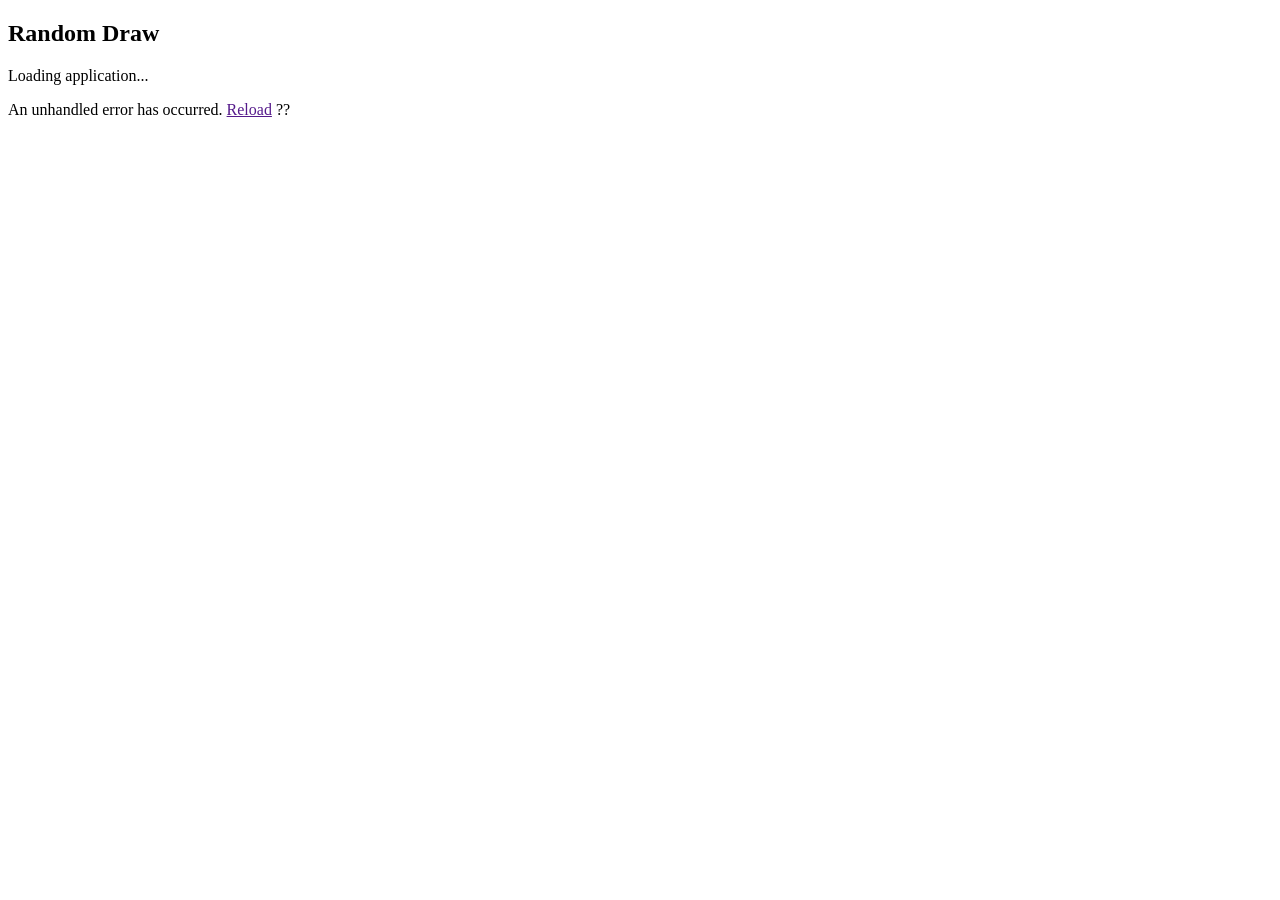
==== RandomDraw/wwwroot/index.html @ dfcc98e1 "save wip" ====
<!DOCTYPE html>
<html lang="en">

<head>
    <meta charset="utf-8" />
    <meta name="viewport" content="width=device-width, initial-scale=1.0" />
    <title>Random Draw</title>
    <base href="/" />
    <link href="css/app.css" rel="stylesheet" />
</head>

<body>
    <div id="app">
        <div class="loading-screen">
            <h2>Random Draw</h2>
            <p>Loading application...</p>
        </div>
    </div>

    <div id="blazor-error-ui">
        An unhandled error has occurred.
        <a href="" class="reload">Reload</a>
        <a class="dismiss">??</a>
    </div>
    <script src="_framework/blazor.webassembly.js"></script>
    <script src="js/interop.js"></script>
</body>

</html>
---- RandomDraw/wwwroot/css/app.css ----
html, body {
    margin: 0;
    padding: 0;
    font-family: 'Segoe UI', Tahoma, Geneva, Verdana, sans-serif;
    background-color: #f0f2f5;
    color: #333;
    height: 100%;
}

.loading-screen {
    display: flex;
    flex-direction: column;
    align-items: center;
    justify-content: center;
    height: 100vh;
    color: #555;
}

#blazor-error-ui {
    background: lightyellow;
    bottom: 0;
    box-shadow: 0 -1px 2px rgba(0, 0, 0, 0.2);
    display: none;
    left: 0;
    padding: 0.6rem 1.25rem 0.7rem 1.25rem;
    position: fixed;
    width: 100%;
    z-index: 1000;
}

#blazor-error-ui .dismiss {
    cursor: pointer;
    position: absolute;
    right: 0.75rem;
    top: 0.5rem;
}

/* ===== App Layout ===== */
.app-container {
    display: flex;
    flex-direction: column;
    height: 100vh;
    padding: 16px;
    box-sizing: border-box;
    gap: 12px;
}

.app-header {
    display: flex;
    align-items: center;
    justify-content: space-between;
    flex-shrink: 0;
}

.app-header h1 {
    margin: 0;
    font-size: 1.4rem;
    color: #1a1a2e;
}

.upload-area {
    display: flex;
    align-items: center;
    gap: 12px;
}

.upload-area label {
    display: inline-flex;
    align-items: center;
    gap: 6px;
    padding: 8px 16px;
    background: #4361ee;
    color: white;
    border-radius: 6px;
    cursor: pointer;
    font-weight: 600;
    font-size: 0.85rem;
    transition: background 0.2s;
}

.upload-area label:hover {
    background: #3a56d4;
}

.upload-area .file-name {
    font-size: 0.85rem;
    color: #555;
}

/* ===== Grid Sections ===== */
.grid-section {
    flex: 1;
    min-height: 0;
    display: flex;
    flex-direction: column;
}

.grid-section h3 {
    margin: 0 0 6px 0;
    font-size: 0.95rem;
    color: #1a1a2e;
    text-transform: uppercase;
    letter-spacing: 0.5px;
}

.grid-wrapper {
    flex: 1;
    overflow: auto;
    border: 1px solid #ddd;
    border-radius: 6px;
    background: white;
}

.data-grid {
    width: 100%;
    border-collapse: collapse;
    font-size: 0.82rem;
}

.data-grid thead {
    position: sticky;
    top: 0;
    z-index: 1;
}

.data-grid th {
    background: #1a1a2e;
    color: white;
    padding: 8px 12px;
    text-align: left;
    font-weight: 600;
    white-space: nowrap;
}

.data-grid td {
    padding: 6px 12px;
    border-bottom: 1px solid #eee;
    white-space: nowrap;
}

.data-grid tbody tr:hover {
    background-color: #f8f9ff;
}

.data-grid tbody tr:nth-child(even) {
    background-color: #fafafa;
}

.data-grid tbody tr:nth-child(even):hover {
    background-color: #f0f1ff;
}

.empty-message {
    padding: 24px;
    text-align: center;
    color: #999;
    font-style: italic;
}

/* ===== Bottom Controls ===== */
.controls-bar {
    display: flex;
    align-items: center;
    gap: 12px;
    flex-wrap: wrap;
    flex-shrink: 0;
    padding: 10px 0 4px 0;
}

.region-selector {
    display: flex;
    align-items: center;
    gap: 6px;
}

.region-selector label {
    font-weight: 600;
    font-size: 0.85rem;
    color: #555;
}

.region-selector select {
    padding: 6px 10px;
    border: 1px solid #ccc;
    border-radius: 6px;
    font-size: 0.85rem;
    min-width: 140px;
}

/* Buttons */
.btn {
    padding: 8px 18px;
    border: none;
    border-radius: 6px;
    font-weight: 700;
    font-size: 0.82rem;
    cursor: pointer;
    transition: opacity 0.2s, transform 0.1s;
    text-transform: uppercase;
    letter-spacing: 0.3px;
}

.btn:hover:not(:disabled) {
    opacity: 0.85;
    transform: translateY(-1px);
}

.btn:active:not(:disabled) {
    transform: translateY(0);
}

.btn:disabled {
    opacity: 0.5;
    cursor: not-allowed;
}

.btn-clear {
    background: #2ecc71;
    color: white;
}

.btn-assign {
    background: #27ae60;
    color: white;
}

.btn-start {
    background: #3498db;
    color: white;
}

.btn-pick {
    background: #f1c40f;
    color: #333;
}

.btn-print {
    background: #e67e22;
    color: white;
}

/* ===== Reel Display ===== */
.reel-area {
    display: flex;
    align-items: center;
    gap: 16px;
    flex-shrink: 0;
    padding: 8px 0;
}

.reels {
    display: flex;
    gap: 6px;
}

.reel-digit {
    width: 48px;
    height: 62px;
    display: flex;
    align-items: center;
    justify-content: center;
    font-size: 2rem;
    font-weight: 800;
    font-family: 'Consolas', 'Courier New', monospace;
    background: white;
    border: 2px solid #1a1a2e;
    border-radius: 8px;
    box-shadow: inset 0 2px 6px rgba(0,0,0,0.1);
    transition: color 0.1s;
}

.reel-digit.spinning {
    animation: reelPulse 0.15s infinite alternate;
}

@keyframes reelPulse {
    from { border-color: #f1c40f; box-shadow: inset 0 2px 6px rgba(241,196,15,0.3); }
    to   { border-color: #e67e22; box-shadow: inset 0 2px 6px rgba(230,126,34,0.3); }
}

/* ===== Progress ===== */
.progress-area {
    display: flex;
    align-items: center;
    gap: 10px;
}

.progress-bar-container {
    width: 140px;
    height: 10px;
    background: #e0e0e0;
    border-radius: 5px;
    overflow: hidden;
}

.progress-bar-fill {
    height: 100%;
    background: linear-gradient(90deg, #2ecc71, #27ae60);
    border-radius: 5px;
    transition: width 0.15s;
}

.progress-text {
    font-size: 0.8rem;
    color: #777;
    min-width: 120px;
}

/* ===== Loading Overlay ===== */
.loading-overlay {
    position: fixed;
    top: 0; left: 0; right: 0; bottom: 0;
    background: rgba(0,0,0,0.5);
    display: flex;
    align-items: center;
    justify-content: center;
    z-index: 1001;
    animation: fadeIn 0.2s;
}

.loading-card {
    background: white;
    border-radius: 12px;
    padding: 36px 48px;
    text-align: center;
    box-shadow: 0 8px 30px rgba(0,0,0,0.25);
    animation: scaleIn 0.3s ease-out;
}

.loading-card h3 {
    margin: 16px 0 8px 0;
    font-size: 1.1rem;
    color: #1a1a2e;
}

.loading-card p {
    margin: 0;
    font-size: 0.85rem;
    color: #777;
}

.spinner {
    width: 40px;
    height: 40px;
    margin: 0 auto;
    border: 4px solid #e0e0e0;
    border-top-color: #4361ee;
    border-radius: 50%;
    animation: spin 0.8s linear infinite;
}

@keyframes spin {
    to { transform: rotate(360deg); }
}

/* ===== Alert / Message ===== */
.alert-overlay {
    position: fixed;
    top: 0; left: 0; right: 0; bottom: 0;
    background: rgba(0,0,0,0.4);
    display: flex;
    align-items: center;
    justify-content: center;
    z-index: 1000;
}

.alert-box {
    background: white;
    border-radius: 10px;
    padding: 28px 32px;
    max-width: 420px;
    width: 90%;
    box-shadow: 0 8px 30px rgba(0,0,0,0.2);
    text-align: center;
}

.alert-box h3 {
    margin: 0 0 10px 0;
    font-size: 1.1rem;
}

.alert-box p {
    margin: 0 0 20px 0;
    color: #555;
    font-size: 0.9rem;
}

.alert-box .btn {
    min-width: 100px;
}

/* ===== Winner Highlight ===== */
.winner-highlight {
    position: fixed;
    top: 0; left: 0; right: 0; bottom: 0;
    background: rgba(0,0,0,0.6);
    display: flex;
    align-items: center;
    justify-content: center;
    z-index: 1000;
    animation: fadeIn 0.3s;
}

@keyframes fadeIn {
    from { opacity: 0; }
    to   { opacity: 1; }
}

.winner-card {
    background: linear-gradient(135deg, #667eea 0%, #764ba2 100%);
    color: white;
    border-radius: 16px;
    padding: 36px 48px;
    text-align: center;
    box-shadow: 0 12px 40px rgba(0,0,0,0.3);
    animation: scaleIn 0.4s ease-out;
}

@keyframes scaleIn {
    from { transform: scale(0.8); opacity: 0; }
    to   { transform: scale(1); opacity: 1; }
}

.winner-card h2 {
    margin: 0 0 8px 0;
    font-size: 1.8rem;
}

.winner-card .winner-name {
    font-size: 1.4rem;
    font-weight: 700;
    margin: 12px 0;
}

.winner-card .winner-details {
    font-size: 0.95rem;
    opacity: 0.9;
    margin: 6px 0;
}

.winner-card .btn {
    margin-top: 20px;
    background: white;
    color: #764ba2;
}
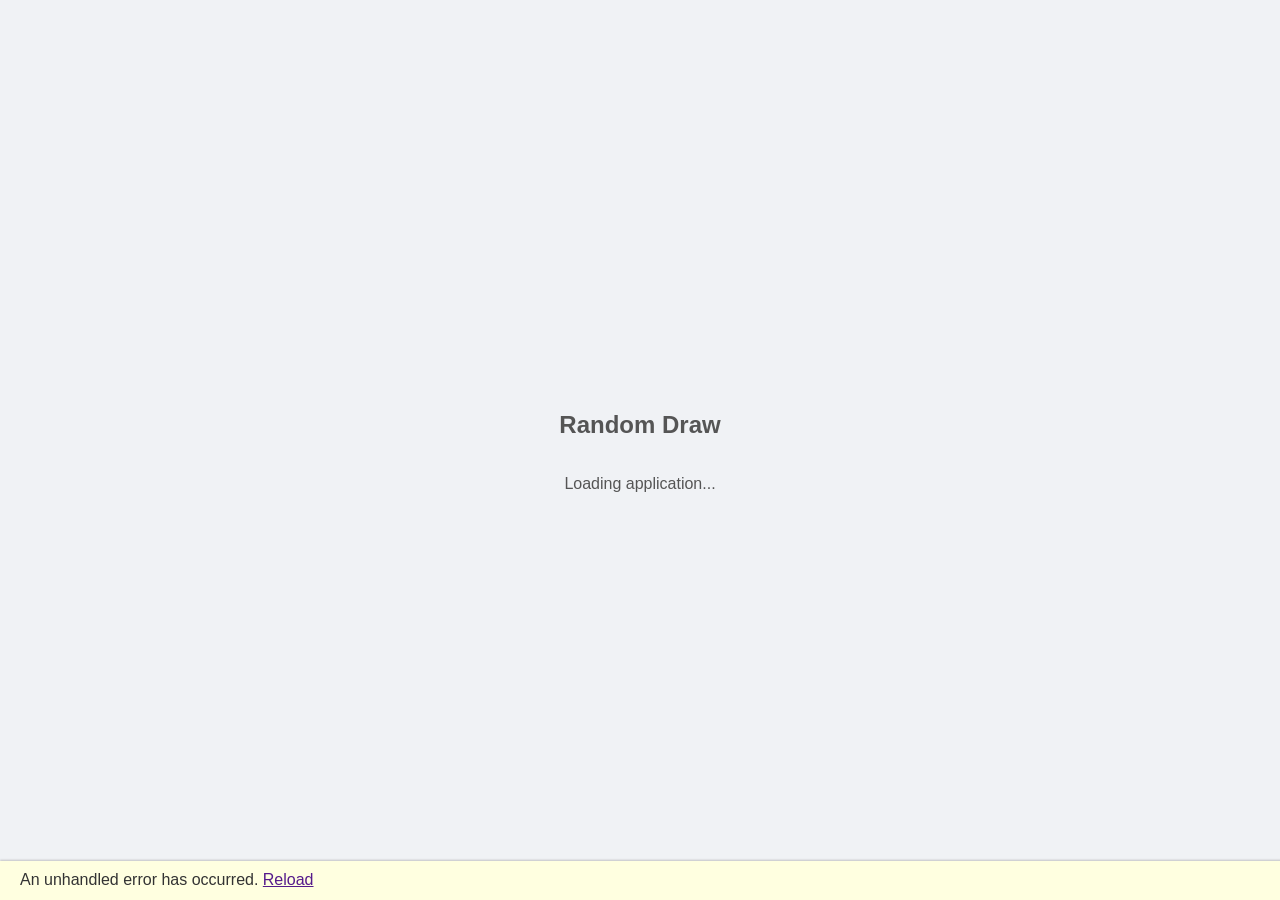
==== commit b9533e6b: "aaa" ====
--- a/RandomDraw/wwwroot/index.html
+++ b/RandomDraw/wwwroot/index.html
@@ -6,6 +6,7 @@
     <meta name="viewport" content="width=device-width, initial-scale=1.0" />
     <title>Random Draw</title>
     <base href="/" />
+    <!--<base href="/RandomDraw/" />-->
     <link href="css/app.css" rel="stylesheet" />
 </head>
 
